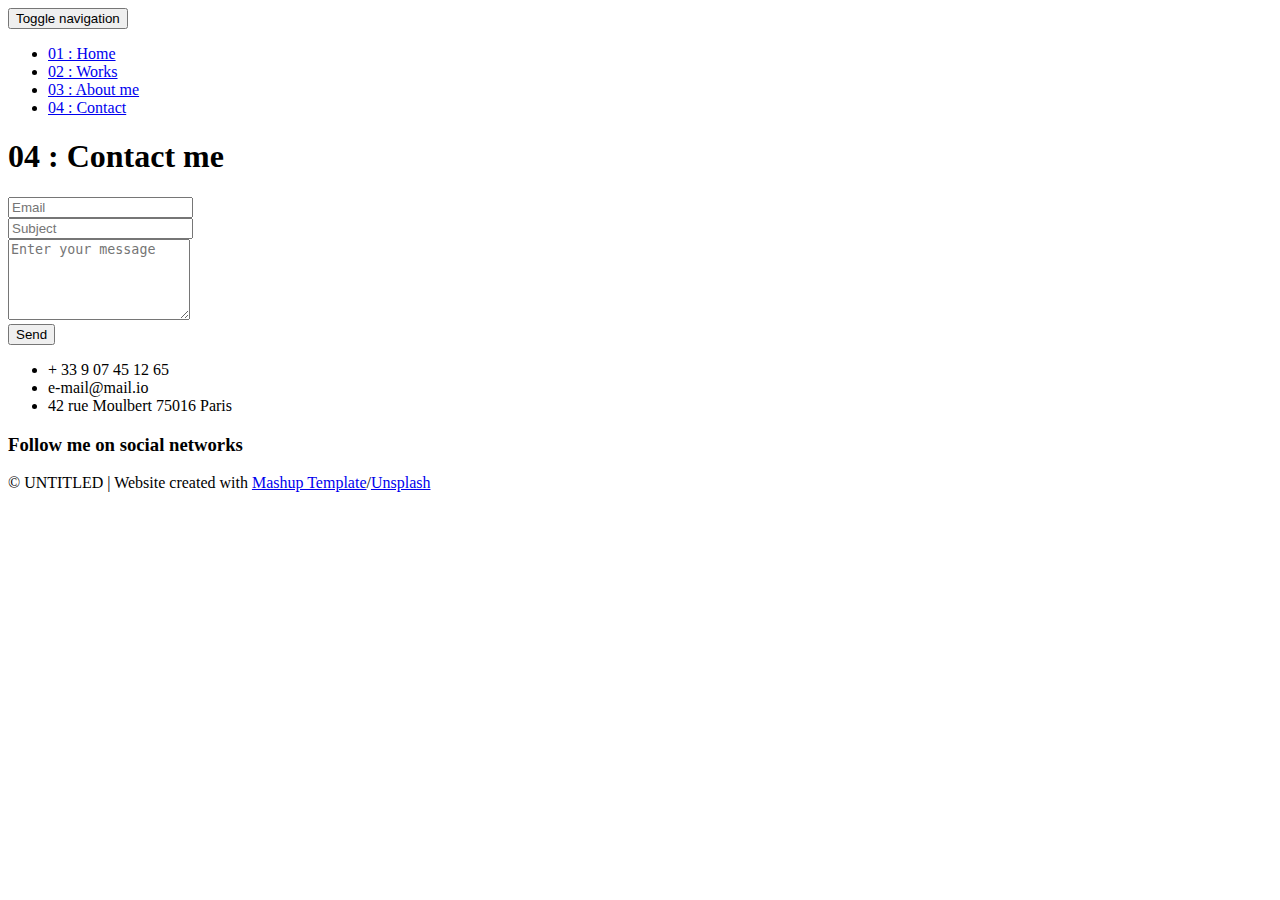
==== templates/contact.html @ 75741878 "my portfolio site" ====
<!DOCTYPE html>
<html lang="en">

<head>
  <meta charset="UTF-8">
  <meta content="IE=edge" http-equiv="X-UA-Compatible">
  <meta content="width=device-width,initial-scale=1" name="viewport">
  <meta content="description" name="description">
  <meta name="google" content="notranslate" />
  <meta content="Mashup templates have been developped by Orson.io team" name="author">

  <!-- Disable tap highlight on IE -->
  <meta name="msapplication-tap-highlight" content="no">
  
  <link rel="apple-touch-icon" sizes="180x180" href="./assets/apple-icon-180x180.png">
  <link href="./static/assets/logo.jpg" rel="icon">

  <title>Title page</title>  

<link href="./static/main.3f6952e4.css" rel="stylesheet"></head>

<body class="">
<div id="site-border-left"></div>
<div id="site-border-right"></div>
<div id="site-border-top"></div>
<div id="site-border-bottom"></div>
 <!-- Add your content of header -->
<header>
  <nav class="navbar  navbar-fixed-top navbar-default">
    <div class="container">
        <button type="button" class="navbar-toggle collapsed" data-toggle="collapse" data-target="#navbar-collapse" aria-expanded="false">
          <span class="sr-only">Toggle navigation</span>
          <span class="icon-bar"></span>
          <span class="icon-bar"></span>
          <span class="icon-bar"></span>
        </button>

      <div class="collapse navbar-collapse" id="navbar-collapse">
        <ul class="nav navbar-nav ">
          <li><a href="./index.html" title="">01 : Home</a></li>
          <li><a href="./works.html" title="">02 : Works</a></li>
          <li><a href="./about.html" title="">03 : About me</a></li>
          <li><a href="./contact.html" title="">04 : Contact</a></li>
        </ul>


      </div> 
    </div>
  </nav>
</header>

<div class="section-container">
    <div class="container">
      <div class="row">
        <div class="col-xs-12">
          <div class="section-container-spacer text-center">
            <h1 class="h2">04 : Contact me</h1>
          </div>
          
          <div class="row">
            <div class="col-md-10 col-md-offset-1">
               <form action="submit_form" method="post" class="reveal-content">
                  <div class="row">
                    <div class="col-md-7">
                      <div class="form-group">
                        <input name="email"type="email" class="form-control" id="email" placeholder="Email">
                      </div>
                      <div class="form-group">
                        <input name="subject"type="text" class="form-control" id="subject" placeholder="Subject">
                      </div>
                      <div class="form-group">
                        <textarea name='message'class="form-control" rows="5" placeholder="Enter your message"></textarea>
                      </div>
                      <button type="submit" class="btn btn-default btn-lg">Send</button>
                    </div>
                    <div class="col-md-5 address-container">
                      <ul class="list-unstyled">
                        <li>
                          <span class="fa-icon">
                            <i class="fa fa-phone" aria-hidden="true"></i>
                          </span>
                          + 33 9 07 45 12 65
                        </li>
                        <li>
                          <span class="fa-icon">
                            <i class="fa fa-at" aria-hidden="true"></i>
                          </span>
                          e-mail@mail.io
                        </li>
                        <li>
                          <span class="fa-icon">
                            <i class="fa fa fa-map-marker" aria-hidden="true"></i>
                          </span>
                          42 rue Moulbert 75016 Paris
                        </li>
                      </ul>
                      <h3>Follow me on social networks</h3>
                      <a href="http://www.facebook.com" title="" class="fa-icon">
                        <i class="fa fa-facebook"></i>
                      </a>
                      <a href="http://www.twitter.com" title="" class="fa-icon">
                        <i class="fa fa-twitter"></i>
                      </a>
                      <a href="http://www.linkedin.com" title="" class="fa-icon">
                        <i class="fa fa-linkedin"></i>
                      </a>

                    </div>
                  </div>
                </form>
            </div>

          </div>
         
       </div>
      </div>
    </div>
  </div>


<footer class="footer-container text-center">
  <div class="container">
    <div class="row">
      <div class="col-xs-12">
        <p>© UNTITLED | Website created with <a href="http://www.mashup-template.com/" title="Create website with free html template">Mashup Template</a>/<a href="https://www.unsplash.com/" title="Beautiful Free Images">Unsplash</a></p>
      </div>
    </div>
  </div>
</footer>

<script>
  document.addEventListener("DOMContentLoaded", function (event) {
     navActivePage();
  });
</script>

<!-- Google Analytics: change UA-XXXXX-X to be your site's ID 

<script>
  (function (i, s, o, g, r, a, m) {
    i['GoogleAnalyticsObject'] = r; i[r] = i[r] || function () {
      (i[r].q = i[r].q || []).push(arguments)
    }, i[r].l = 1 * new Date(); a = s.createElement(o),
      m = s.getElementsByTagName(o)[0]; a.async = 1; a.src = g; m.parentNode.insertBefore(a, m)
  })(window, document, 'script', '//www.google-analytics.com/analytics.js', 'ga');
  ga('create', 'UA-XXXXX-X', 'auto');
  ga('send', 'pageview');
</script>

--> <script type="text/javascript" src="./main.70a66962.js"></script></body>

</html>
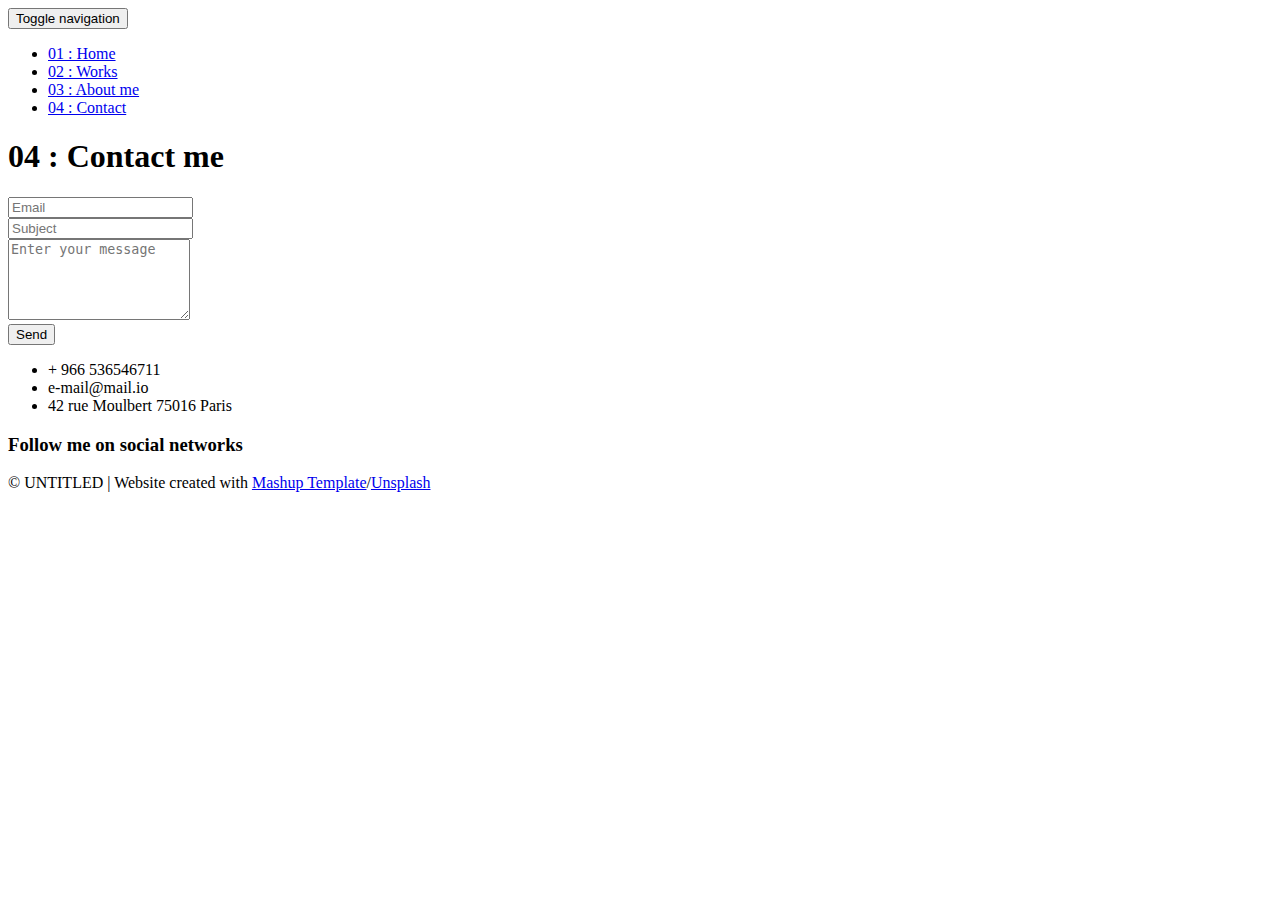
==== commit bbf34980: "Update contact.html" ====
--- a/templates/contact.html
+++ b/templates/contact.html
@@ -79,7 +79,7 @@
                           <span class="fa-icon">
                             <i class="fa fa-phone" aria-hidden="true"></i>
                           </span>
-                          + 33 9 07 45 12 65
+                          + 966 536546711
                         </li>
                         <li>
                           <span class="fa-icon">
@@ -149,4 +149,4 @@
 
 --> <script type="text/javascript" src="./main.70a66962.js"></script></body>
 
-</html>+</html>
